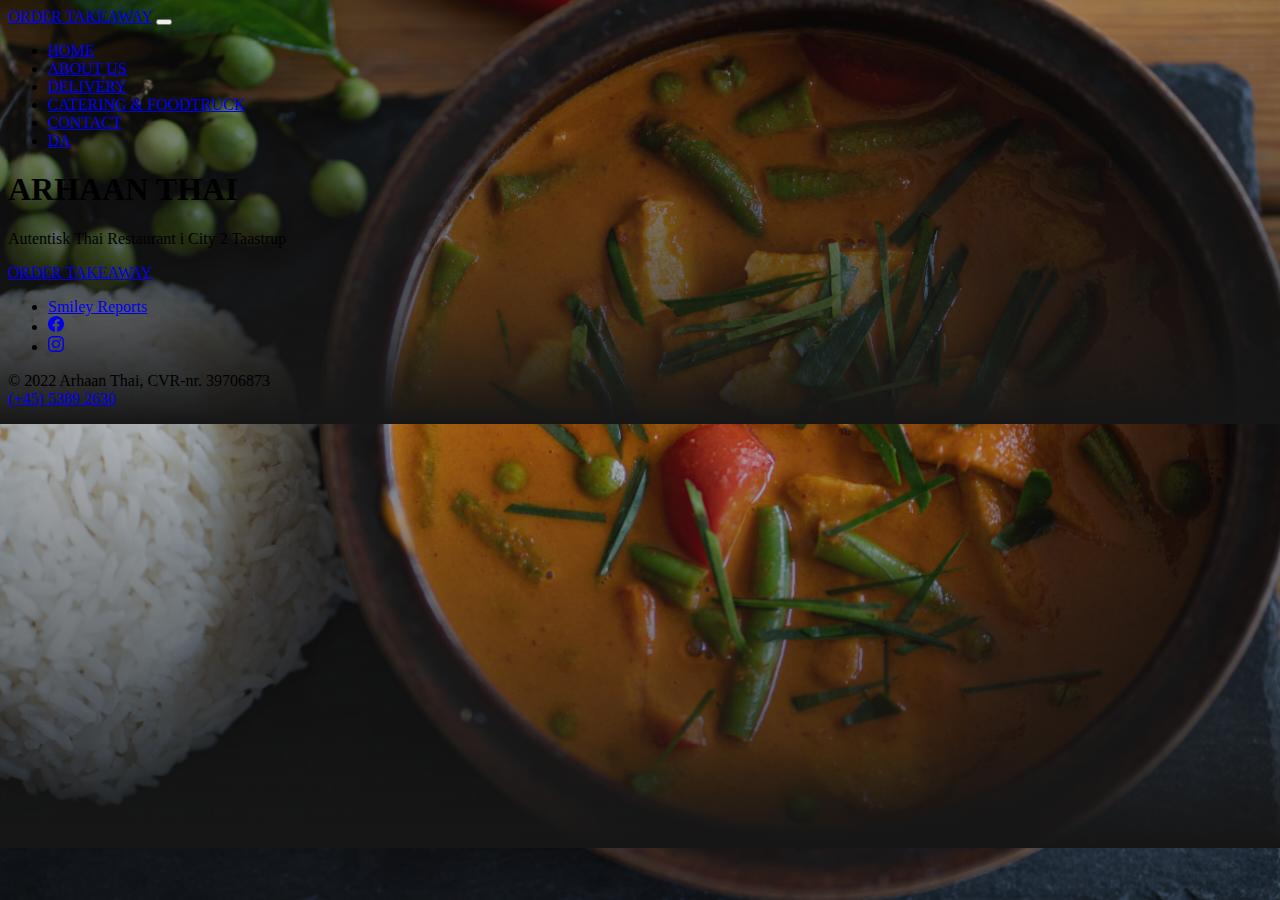
==== home.html @ 60d951f2 "Add files via upload" ====
<!doctype html>
<html lang="en" class="h-100">
  <head>
    <!-- Required meta tags -->
    <meta charset="utf-8">
	<meta http-equiv="Content-Type" content="text/html; charset=UTF-8">
    <meta name="viewport" content="width=device-width, initial-scale=1, shrink-to-fit=no">
	
	<meta name="description" content="Bestil online fra Arhaan Thai og prøv vores lækre Rød Karry, Pad Thai, forårsruller. Nyd maden i vores restaurant eller afhent din takeaway i vores Thai restaurant City 2 eller få ordren leveret. Vi tilbyder levering, afhentning, siddepladser, takeaway og catering.">
	<meta name="author" content="Arhaan Thai">
	
	<!-- Favicon -->
	<link rel="shortcut icon" href="img/favicon_at.png" type="image/png">

    <!-- Bootstrap CSS -->
    <link href="https://cdn.jsdelivr.net/npm/bootstrap@5.1.1/dist/css/bootstrap.min.css" rel="stylesheet" integrity="sha384-F3w7mX95PdgyTmZZMECAngseQB83DfGTowi0iMjiWaeVhAn4FJkqJByhZMI3AhiU" crossorigin="anonymous">
	
	<!-- Custom fonts -->
	<link href="https://fonts.googleapis.com/css?family=Oswald&display=swap" rel="stylesheet">
	<link href="https://fonts.googleapis.com/css?family=Hind&display=swap" rel="stylesheet">

	<!-- Custom styles -->
	<link href="css/cover.css" rel="stylesheet">

    <title>Arhaan Thai | Bedste Thai restaurant City 2 | Rød Karry, Pad Thai, forårsruller</title>
  </head>
  <body id="page-top" class="d-flex h-100 text-center text-white bg-dark">
    <div class="cover-container d-flex w-100 h-100 p-3 mx-auto flex-column">
		<header class="mb-auto">
			<nav class="navbar navbar-expand-lg navbar-light bg-light shadow fixed-top">
			  <div class="container-fluid mx-lg-5">
				<a class="navbar-brand" href="https://order.weorder.com/restaurant/24231">ORDER TAKEAWAY</a>
				<button class="navbar-toggler" type="button" data-bs-toggle="collapse" data-bs-target="#navbarResponsive" aria-controls="navbarResponsive" aria-expanded="false" aria-label="Toggle navigation">
					<span class="navbar-toggler-icon"></span>	
				</button>		
				<div class="collapse navbar-collapse" id="navbarResponsive">		
					<ul class="navbar-nav ms-auto mb-2 mb-lg-0">	
						<li class="nav-item">
							<a class="nav-link active" aria-current="page" href="home.html">HOME</a>
						</li>
						<li class="nav-item">
							<a class="nav-link" href="aboutus.html">ABOUT US</a>
						</li>
						<li class="nav-item">
							<a class="nav-link" href="delivery.html">DELIVERY</a>
						</li> 
						<li class="nav-item">
							<a class="nav-link" href="catering_en.html">CATERING &amp; FOODTRUCK</a>
						</li>
						<li class="nav-item">
							<a class="nav-link" href="contact.html">CONTACT</a>
						</li>
						<li class="nav-item">
							<a class="nav-link" href="index.html">DA</a>
						</li>
					</ul>
				</div>
			  </div>
			</nav>
		</header>
		<main class="px-3">
			<h1 class="display-1">ARHAAN THAI</h1>
			<p class="lead text-white-50">Autentisk Thai Restaurant i City 2 Taastrup</p>
			<p class="lead"><a href="https://order.weorder.com/restaurant/24231" class="btn btn-lg btn-success">ORDER TAKEAWAY</a></p>
		</main>
	
		<footer class="mt-auto text-white-50">
			<ul class="nav justify-content-center flex-column flex-sm-row border-bottom pb-3 mb-3">
				<li class="nav-item"><a href="https://www.findsmiley.dk/Sider/Search.aspx?k=39706873" class="nav-link px-2 text-muted">Smiley Reports</a></li>
				<li class="nav-item"><a class="nav-link px-2 " href="https://www.facebook.com/ArhaanThai/"><svg xmlns="http://www.w3.org/2000/svg" width="16" height="16" fill="currentColor" class="bi bi-facebook" viewBox="0 0 16 16"><path d="M16 8.049c0-4.446-3.582-8.05-8-8.05C3.58 0-.002 3.603-.002 8.05c0 4.017 2.926 7.347 6.75 7.951v-5.625h-2.03V8.05H6.75V6.275c0-2.017 1.195-3.131 3.022-3.131.876 0 1.791.157 1.791.157v1.98h-1.009c-.993 0-1.303.621-1.303 1.258v1.51h2.218l-.354 2.326H9.25V16c3.824-.604 6.75-3.934 6.75-7.951z"/></svg></a></li>
				<li class="nav-item"><a class="nav-link px-2 text-muted" href="#">
					<svg xmlns="http://www.w3.org/2000/svg" width="16" height="16" fill="currentColor" class="bi bi-instagram" viewBox="0 0 16 16"><path d="M8 0C5.829 0 5.556.01 4.703.048 3.85.088 3.269.222 2.76.42a3.917 3.917 0 0 0-1.417.923A3.927 3.927 0 0 0 .42 2.76C.222 3.268.087 3.85.048 4.7.01 5.555 0 5.827 0 8.001c0 2.172.01 2.444.048 3.297.04.852.174 1.433.372 1.942.205.526.478.972.923 1.417.444.445.89.719 1.416.923.51.198 1.09.333 1.942.372C5.555 15.99 5.827 16 8 16s2.444-.01 3.298-.048c.851-.04 1.434-.174 1.943-.372a3.916 3.916 0 0 0 1.416-.923c.445-.445.718-.891.923-1.417.197-.509.332-1.09.372-1.942C15.99 10.445 16 10.173 16 8s-.01-2.445-.048-3.299c-.04-.851-.175-1.433-.372-1.941a3.926 3.926 0 0 0-.923-1.417A3.911 3.911 0 0 0 13.24.42c-.51-.198-1.092-.333-1.943-.372C10.443.01 10.172 0 7.998 0h.003zm-.717 1.442h.718c2.136 0 2.389.007 3.232.046.78.035 1.204.166 1.486.275.373.145.64.319.92.599.28.28.453.546.598.92.11.281.24.705.275 1.485.039.843.047 1.096.047 3.231s-.008 2.389-.047 3.232c-.035.78-.166 1.203-.275 1.485a2.47 2.47 0 0 1-.599.919c-.28.28-.546.453-.92.598-.28.11-.704.24-1.485.276-.843.038-1.096.047-3.232.047s-2.39-.009-3.233-.047c-.78-.036-1.203-.166-1.485-.276a2.478 2.478 0 0 1-.92-.598 2.48 2.48 0 0 1-.6-.92c-.109-.281-.24-.705-.275-1.485-.038-.843-.046-1.096-.046-3.233 0-2.136.008-2.388.046-3.231.036-.78.166-1.204.276-1.486.145-.373.319-.64.599-.92.28-.28.546-.453.92-.598.282-.11.705-.24 1.485-.276.738-.034 1.024-.044 2.515-.045v.002zm4.988 1.328a.96.96 0 1 0 0 1.92.96.96 0 0 0 0-1.92zm-4.27 1.122a4.109 4.109 0 1 0 0 8.217 4.109 4.109 0 0 0 0-8.217zm0 1.441a2.667 2.667 0 1 1 0 5.334 2.667 2.667 0 0 1 0-5.334z"/></svg>
				</a></li>
			</ul>
			<p class="text-center text-muted">
				&copy; 2022 Arhaan Thai, CVR-nr. 39706873<br>
				<a href="tel:004553892630">(+45) 5389 2630</a>
			</p>
		</footer>
	</div>

    <!-- Optional JavaScript; choose one of the two! -->

    <!-- Option 1: Bootstrap Bundle with Popper -->
    <script src="https://cdn.jsdelivr.net/npm/bootstrap@5.1.1/dist/js/bootstrap.bundle.min.js" integrity="sha384-/bQdsTh/da6pkI1MST/rWKFNjaCP5gBSY4sEBT38Q/9RBh9AH40zEOg7Hlq2THRZ" crossorigin="anonymous"></script>

  </body>
</html>
---- css/cover.css ----
/*
 * Globals
 */


/* Custom default button */
.btn-secondary,
.btn-secondary:hover,
.btn-secondary:focus {
  color: #333;
  text-shadow: none; /* Prevent inheritance from `body` */
}


/*
 * Base structure
 */

body {

  background: -webkit-gradient(linear, left top, left bottom, from(rgba(22, 22, 22, 0.3)), color-stop(75%, rgba(22, 22, 22, 0.7)), to(#161616)), url("../img/bg-masthead.jpg") no-repeat center center fixed;
  background: linear-gradient(to bottom, rgba(22, 22, 22, 0.3) 0%, rgba(22, 22, 22, 0.7) 75%, #161616 100%), url("../img/bg-masthead.jpg") no-repeat center center fixed;
  -webkit-background-size: cover;
  -moz-background-size: cover;
  -o-background-size: cover;
  background-size: cover;
  
}

.cover-container {
  max-width: 42em;
}
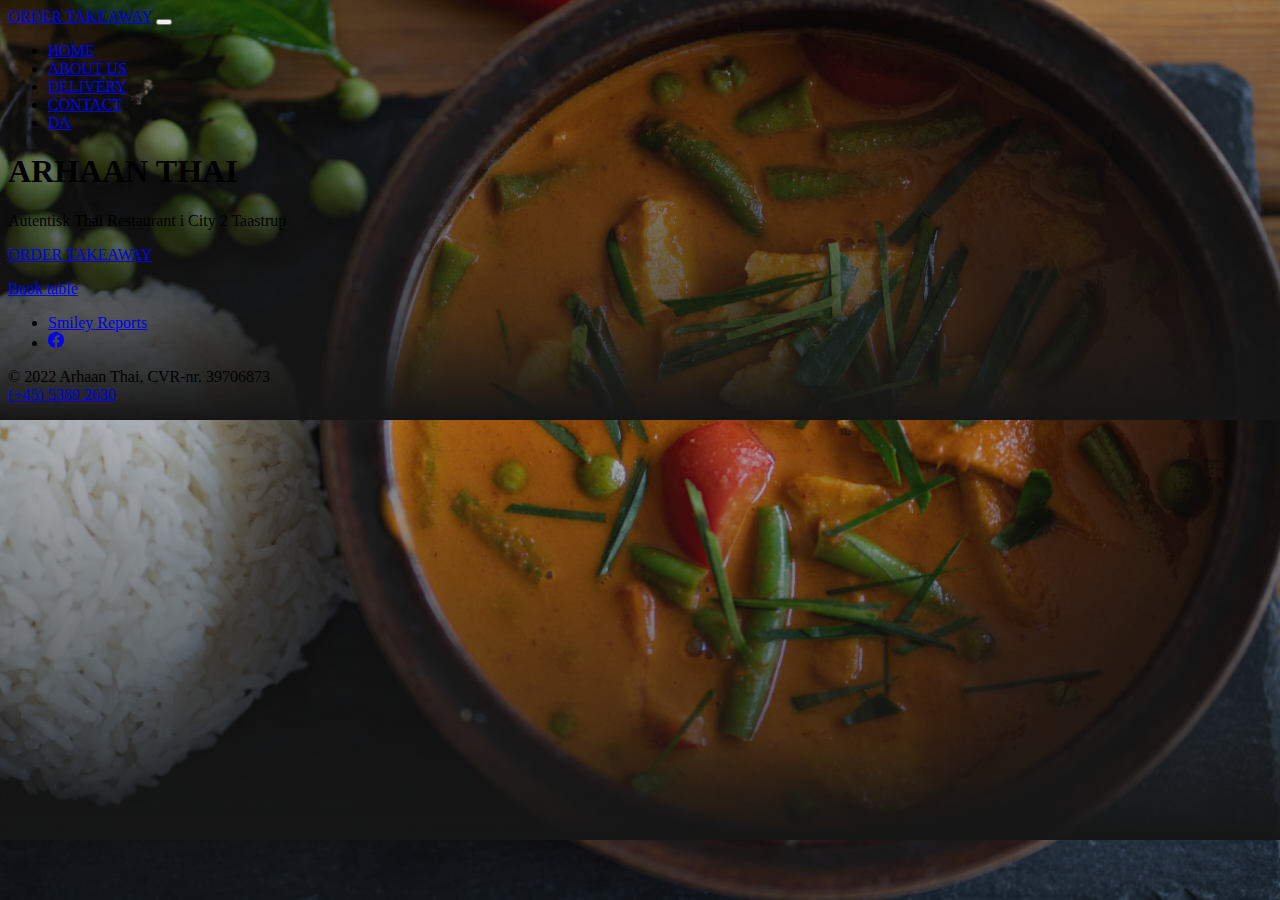
==== commit 164868be: "ny adresse" ====
--- a/home.html
+++ b/home.html
@@ -39,16 +39,16 @@
 							<a class="nav-link active" aria-current="page" href="home.html">HOME</a>
 						</li>
 						<li class="nav-item">
-							<a class="nav-link" href="aboutus.html">ABOUT US</a>
+							<a class="nav-link" href="omos.html">ABOUT US</a>
 						</li>
 						<li class="nav-item">
-							<a class="nav-link" href="delivery.html">DELIVERY</a>
+							<a class="nav-link" href="levering.html">DELIVERY</a>
 						</li> 
+						<!--li class="nav-item">
+							<a class="nav-link" href="catering_en.html">CATERING &amp; FOODTRUCK</a>
+						</li-->
 						<li class="nav-item">
-							<a class="nav-link" href="catering_en.html">CATERING &amp; FOODTRUCK</a>
-						</li>
-						<li class="nav-item">
-							<a class="nav-link" href="contact.html">CONTACT</a>
+							<a class="nav-link" href="kontakt.html">CONTACT</a>
 						</li>
 						<li class="nav-item">
 							<a class="nav-link" href="index.html">DA</a>
@@ -62,15 +62,16 @@
 			<h1 class="display-1">ARHAAN THAI</h1>
 			<p class="lead text-white-50">Autentisk Thai Restaurant i City 2 Taastrup</p>
 			<p class="lead"><a href="https://order.weorder.com/restaurant/24231" class="btn btn-lg btn-success">ORDER TAKEAWAY</a></p>
+			<p class="lead"><a href="https://booking.quickorder.io/book/ae7b4109-dd83-4823-b90d-65df105f5d4b" class="btn btn-lg btn-primary">Book table</a></p>
 		</main>
 	
 		<footer class="mt-auto text-white-50">
 			<ul class="nav justify-content-center flex-column flex-sm-row border-bottom pb-3 mb-3">
 				<li class="nav-item"><a href="https://www.findsmiley.dk/Sider/Search.aspx?k=39706873" class="nav-link px-2 text-muted">Smiley Reports</a></li>
 				<li class="nav-item"><a class="nav-link px-2 " href="https://www.facebook.com/ArhaanThai/"><svg xmlns="http://www.w3.org/2000/svg" width="16" height="16" fill="currentColor" class="bi bi-facebook" viewBox="0 0 16 16"><path d="M16 8.049c0-4.446-3.582-8.05-8-8.05C3.58 0-.002 3.603-.002 8.05c0 4.017 2.926 7.347 6.75 7.951v-5.625h-2.03V8.05H6.75V6.275c0-2.017 1.195-3.131 3.022-3.131.876 0 1.791.157 1.791.157v1.98h-1.009c-.993 0-1.303.621-1.303 1.258v1.51h2.218l-.354 2.326H9.25V16c3.824-.604 6.75-3.934 6.75-7.951z"/></svg></a></li>
-				<li class="nav-item"><a class="nav-link px-2 text-muted" href="#">
+				<!--li class="nav-item"><a class="nav-link px-2 text-muted" href="#">
 					<svg xmlns="http://www.w3.org/2000/svg" width="16" height="16" fill="currentColor" class="bi bi-instagram" viewBox="0 0 16 16"><path d="M8 0C5.829 0 5.556.01 4.703.048 3.85.088 3.269.222 2.76.42a3.917 3.917 0 0 0-1.417.923A3.927 3.927 0 0 0 .42 2.76C.222 3.268.087 3.85.048 4.7.01 5.555 0 5.827 0 8.001c0 2.172.01 2.444.048 3.297.04.852.174 1.433.372 1.942.205.526.478.972.923 1.417.444.445.89.719 1.416.923.51.198 1.09.333 1.942.372C5.555 15.99 5.827 16 8 16s2.444-.01 3.298-.048c.851-.04 1.434-.174 1.943-.372a3.916 3.916 0 0 0 1.416-.923c.445-.445.718-.891.923-1.417.197-.509.332-1.09.372-1.942C15.99 10.445 16 10.173 16 8s-.01-2.445-.048-3.299c-.04-.851-.175-1.433-.372-1.941a3.926 3.926 0 0 0-.923-1.417A3.911 3.911 0 0 0 13.24.42c-.51-.198-1.092-.333-1.943-.372C10.443.01 10.172 0 7.998 0h.003zm-.717 1.442h.718c2.136 0 2.389.007 3.232.046.78.035 1.204.166 1.486.275.373.145.64.319.92.599.28.28.453.546.598.92.11.281.24.705.275 1.485.039.843.047 1.096.047 3.231s-.008 2.389-.047 3.232c-.035.78-.166 1.203-.275 1.485a2.47 2.47 0 0 1-.599.919c-.28.28-.546.453-.92.598-.28.11-.704.24-1.485.276-.843.038-1.096.047-3.232.047s-2.39-.009-3.233-.047c-.78-.036-1.203-.166-1.485-.276a2.478 2.478 0 0 1-.92-.598 2.48 2.48 0 0 1-.6-.92c-.109-.281-.24-.705-.275-1.485-.038-.843-.046-1.096-.046-3.233 0-2.136.008-2.388.046-3.231.036-.78.166-1.204.276-1.486.145-.373.319-.64.599-.92.28-.28.546-.453.92-.598.282-.11.705-.24 1.485-.276.738-.034 1.024-.044 2.515-.045v.002zm4.988 1.328a.96.96 0 1 0 0 1.92.96.96 0 0 0 0-1.92zm-4.27 1.122a4.109 4.109 0 1 0 0 8.217 4.109 4.109 0 0 0 0-8.217zm0 1.441a2.667 2.667 0 1 1 0 5.334 2.667 2.667 0 0 1 0-5.334z"/></svg>
-				</a></li>
+				</a></li-->
 			</ul>
 			<p class="text-center text-muted">
 				&copy; 2022 Arhaan Thai, CVR-nr. 39706873<br>
